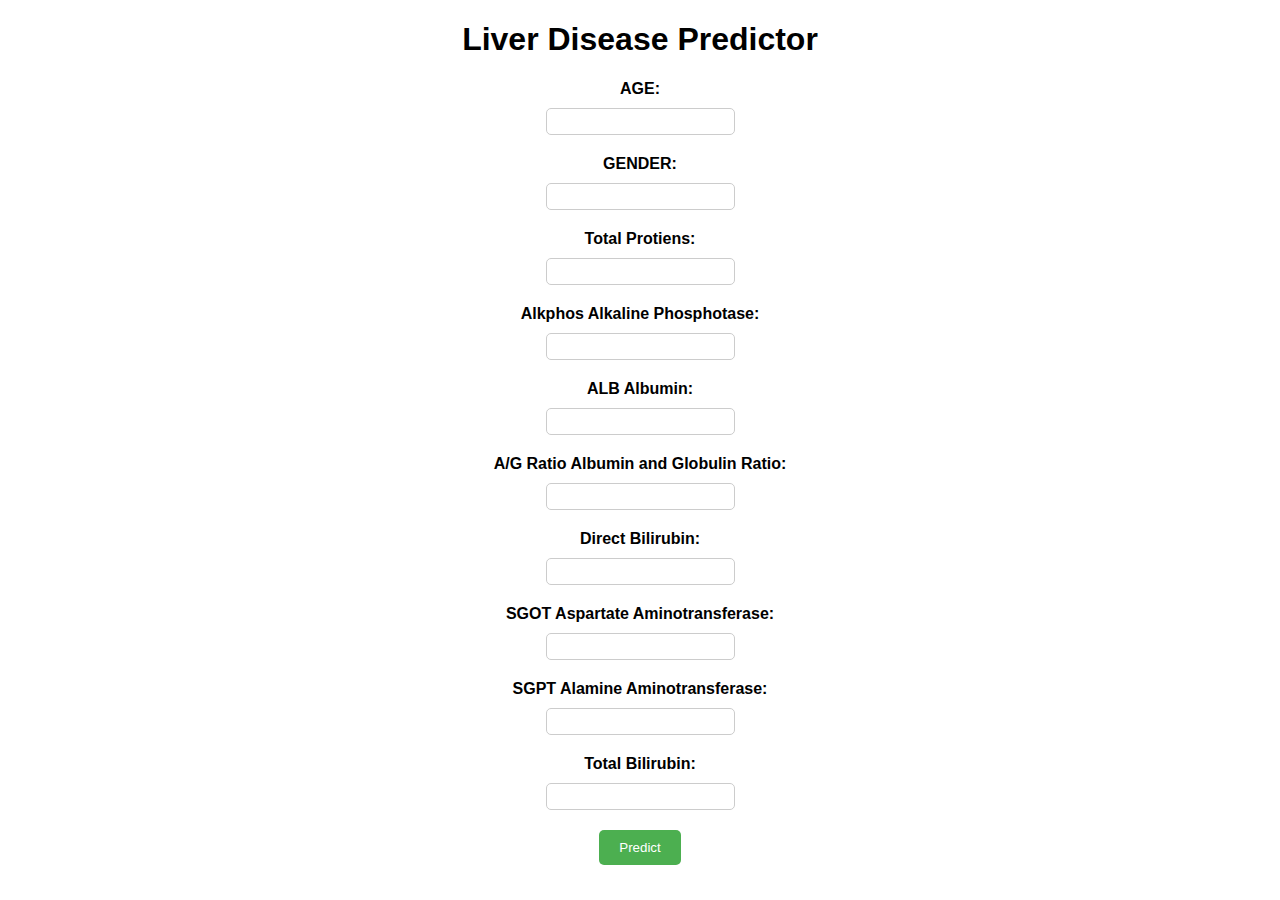
==== templates/index.html @ 7087cac6 "Add files via upload" ====
<!DOCTYPE html>
<html>
<head>
    <title>Liver Disease Predictor</title>
    <style>
        body {
            background-image: url("https://www.sriramakrishnahospital.com/wp-content/uploads/2021/09/Hepatitis_classification.jpg");
            background-repeat: no-repeat;
            background-size: cover;
            font-family: Arial, sans-serif;
        }
        form {
            display: flex;
            flex-direction: column;
            align-items: center;
            justify-content: center;
            margin-top: 20px;
            font-weight: bold
        }
        
        label {
            display: block;
            margin-bottom: 10px;
        }
        
        input[type="text"] {
            padding: 5px;
            border-radius: 5px;
            border: 1px solid #ccc;
            margin-bottom: 20px;
        }
        
        input[type="button"] {
            padding: 10px 20px;
            background-color: #4CAF50;
            color: white;
            border: none;
            border-radius: 5px;
            cursor: pointer;
        }
        
        input[type="button"]:hover {
            background-color: #3e8e41;
        }
        
        #result {
            font-weight: bolder;
            margin-top: 20px;
            text-align: center;
            font-size: x-large;
        }

        h1 {
            text-align: center;
        }
    </style>
</head>
<body>
    <h1>Liver Disease Predictor</h1>
    <form id="predict-form">
        <label for="AGE">AGE:</label>
        <input type="text" id="AGE" name="AGE">

        <label for="GEN">GENDER:</label>
        <input type="text" id="GEN" name="GEN">

        <label for="TP">Total Protiens:</label>
        <input type="text" id="TP" name="TP">

        <label for="AAP">Alkphos Alkaline Phosphotase:</label>
        <input type="text" id="AAP" name="AAP">
        
        <label for="ALBA">ALB Albumin:</label>
        <input type="text" id="ALBA" name="ALBA">
        
        <label for="AGR">A/G Ratio Albumin and Globulin Ratio:</label>
        <input type="text" id="AGR" name="AGR">
        
        <label for="DB">Direct Bilirubin:</label>
        <input type="text" id="DB" name="DB">
        
        <label for="SGOT">SGOT Aspartate Aminotransferase:</label>
        <input type="text" id="SGOT" name="SGOT">
        
        <label for="SGPT">SGPT Alamine Aminotransferase:</label>
        <input type="text" id="SGPT" name="SGPT">
        
        <label for="TB">Total Bilirubin:</label>
        <input type="text" id="TB" name="TB">
        
        <input type="button" value="Predict" onclick="predict()">
    </form>

    <p id="result"></p>

    <script>
        function predict() {
            var AGE = document.getElementById("AGE").value;
            var GEN=document.getElementById("GEN").value;
            var TP=document.getElementById("TP").value;
            var AAP = document.getElementById("AAP").value;
            var ALBA = document.getElementById("ALBA").value;
            var AGR = document.getElementById("AGR").value;
            var DB = document.getElementById("DB").value;
            var SGOT = document.getElementById("SGOT").value;
            var SGPT = document.getElementById("SGPT").value;
            var TB = document.getElementById("TB").value;

            var payload = {
                "AGE":AGE,
                "GEN":GEN,
                "TP":TP,
                "AAP": AAP,
                "ALBA": ALBA,
                "AGR": AGR,
                "DB": DB,
                "SGOT": SGOT,
                "SGPT": SGPT,
                "TB": TB,
                "AGE":AGE,
            };

            fetch("/predict", {
                method: "POST",
                headers: {
                    "Content-Type": "application/json"
                },
                body: JSON.stringify(payload)
            })
            .then(response => response.text())
            .then(data => {
                var result = document.getElementById("result");
                result.innerHTML = data;
            });
        }
    </script>
</body>
</html>
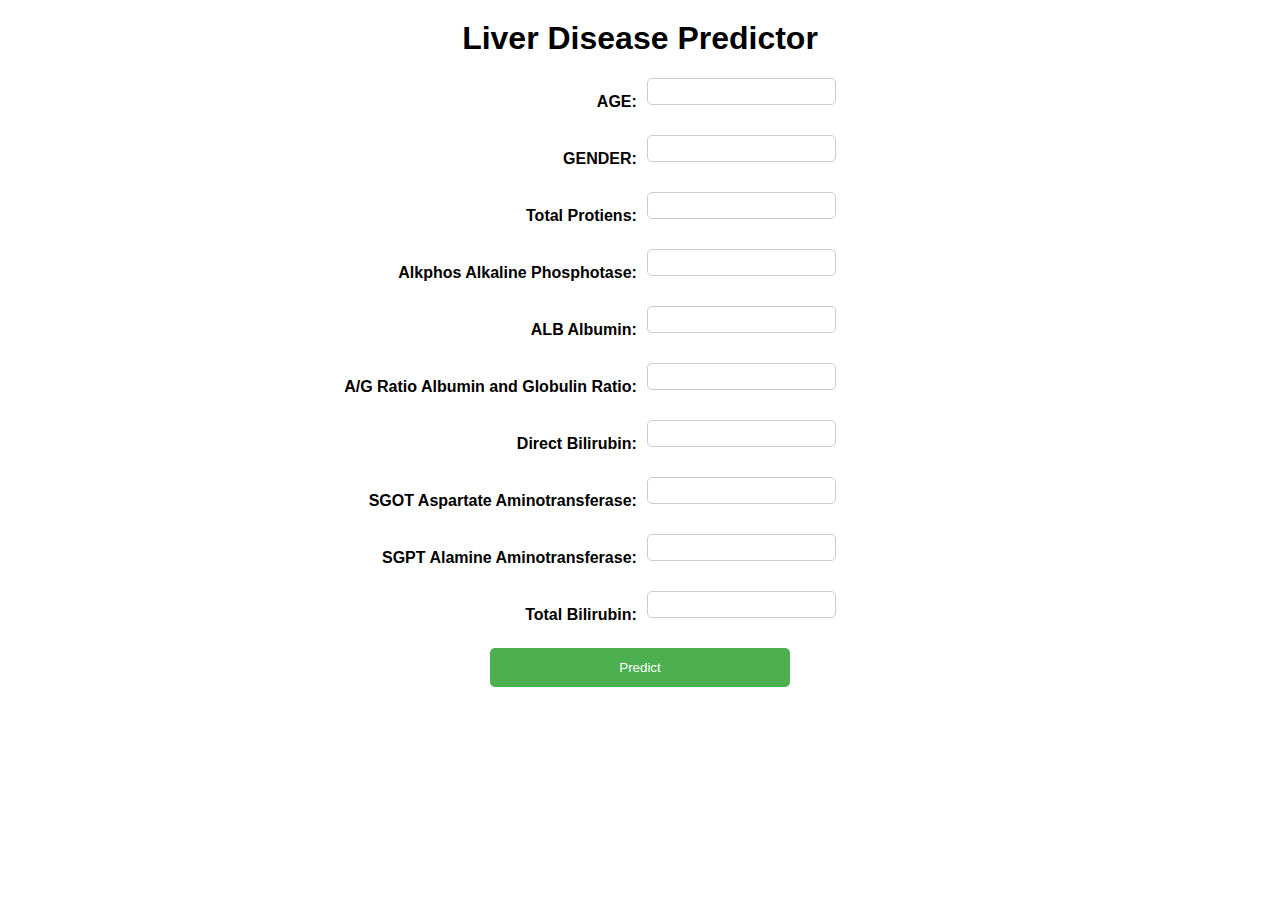
==== commit e759e653: "edited index.html file" ====
--- a/templates/index.html
+++ b/templates/index.html
@@ -9,18 +9,23 @@
             background-size: cover;
             font-family: Arial, sans-serif;
         }
+        h1 {
+            text-align: center;
+            margin-top: 20px;
+        }
         form {
-            display: flex;
-            flex-direction: column;
+            display: grid;
+            grid-template-columns: max-content max-content;
+            gap: 10px;
+            justify-content: center;
             align-items: center;
-            justify-content: center;
             margin-top: 20px;
-            font-weight: bold
+            font-weight: bold;
+            padding-right: 100px;
         }
         
         label {
-            display: block;
-            margin-bottom: 10px;
+            text-align: right;
         }
         
         input[type="text"] {
@@ -31,7 +36,8 @@
         }
         
         input[type="button"] {
-            padding: 10px 20px;
+            padding: 12px 50px; /* Adjust the padding to make the button longer */
+            width: 300px; /* Adjust the width to make the button longer */
             background-color: #4CAF50;
             color: white;
             border: none;
@@ -44,14 +50,16 @@
         }
         
         #result {
-            font-weight: bolder;
             margin-top: 20px;
             text-align: center;
             font-size: x-large;
+            font-weight: bold;
         }
-
-        h1 {
-            text-align: center;
+        
+        .submitabc {
+            margin: 0 auto;
+            margin-top: 10px;
+            display: block;
         }
     </style>
 </head>
@@ -88,16 +96,16 @@
         <label for="TB">Total Bilirubin:</label>
         <input type="text" id="TB" name="TB">
         
-        <input type="button" value="Predict" onclick="predict()">
     </form>
+    <input class="submitabc" type="button" value="Predict" onclick="predict()">
 
     <p id="result"></p>
 
     <script>
         function predict() {
             var AGE = document.getElementById("AGE").value;
-            var GEN=document.getElementById("GEN").value;
-            var TP=document.getElementById("TP").value;
+            var GEN = document.getElementById("GEN").value;
+            var TP = document.getElementById("TP").value;
             var AAP = document.getElementById("AAP").value;
             var ALBA = document.getElementById("ALBA").value;
             var AGR = document.getElementById("AGR").value;
@@ -107,17 +115,16 @@
             var TB = document.getElementById("TB").value;
 
             var payload = {
-                "AGE":AGE,
-                "GEN":GEN,
-                "TP":TP,
+                "AGE": AGE,
+                "GEN": GEN,
+                "TP": TP,
                 "AAP": AAP,
                 "ALBA": ALBA,
                 "AGR": AGR,
                 "DB": DB,
                 "SGOT": SGOT,
                 "SGPT": SGPT,
-                "TB": TB,
-                "AGE":AGE,
+                "TB": TB
             };
 
             fetch("/predict", {
